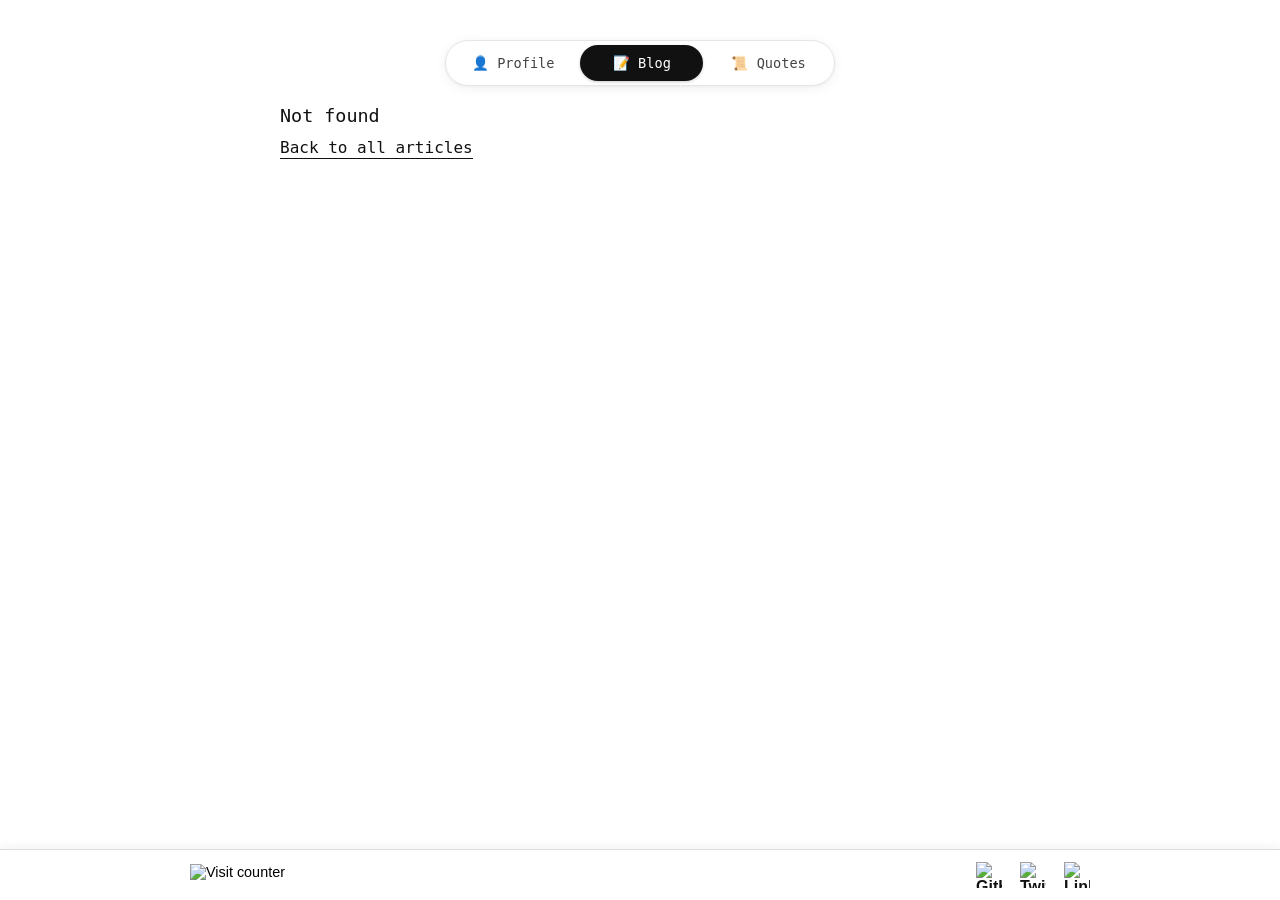
==== blog/index.html @ f53bb396 "Updates" ====
<!doctype html><html lang="en"><head><script async src="https://pagead2.googlesyndication.com/pagead/js/adsbygoogle.js?client=ca-pub-7450531982776305" crossorigin="anonymous"></script><meta name="google-adsense-account" content="ca-pub-7450531982776305"><meta charset="utf-8"/><link rel="icon" href="/favicon.jpg"/><meta name="viewport" content="width=device-width,initial-scale=1"/><meta name="theme-color" content="#000000"/><meta name="description" content="Notes from building with coding agents, Claude Code and AI engineering, each with an agent version your agent can read and apply."/><meta name="keywords" content="Mano Ranjan, Software Engineer, Machine Learning, Portfolio, P2P, Vector Search"/><meta name="author" content="Mano Ranjan Narayanasamy"/><meta name="robots" content="index, follow"/><link rel="canonical" href="https://manosec.github.io/blog/"/><meta property="og:type" content="website"/><meta property="og:url" content="https://manosec.github.io/blog/"/><meta property="og:title" content="Blog | Mano Ranjan Narayanasamy"/><meta property="og:description" content="Notes from building with coding agents, Claude Code and AI engineering, each with an agent version your agent can read and apply."/><meta property="og:image" content="/og-image.jpg"/><meta property="twitter:card" content="summary_large_image"/><meta property="twitter:url" content="https://manosec.github.io/blog/"/><meta property="twitter:title" content="Blog | Mano Ranjan Narayanasamy"/><meta property="twitter:description" content="Notes from building with coding agents, Claude Code and AI engineering, each with an agent version your agent can read and apply."/><meta property="twitter:image" content="/og-image.jpg"/><link rel="apple-touch-icon" href="/logo192.png"/><link rel="manifest" href="/manifest.json"/><script async src="https://www.googletagmanager.com/gtag/js?id=G-XTC7CJ8JSM"></script><script>function gtag(){dataLayer.push(arguments)}window.dataLayer=window.dataLayer||[],gtag("js",new Date),gtag("config","G-XTC7CJ8JSM")</script><title>Blog | Mano Ranjan Narayanasamy</title><script type="text/javascript">!function(n){if("/"===n.search[1]){var a=n.search.slice(1).split("&").map((function(n){return n.replace(/~and~/g,"&")})).join("?");window.history.replaceState(null,null,n.pathname.slice(0,-1)+a+n.hash)}}(window.location)</script><script type="application/ld+json">{
      "@context": "https://schema.org",
      "@type": "Person",
      "name": "Mano Ranjan Narayanasamy",
      "jobTitle": "Software Engineer",
      "url": "https://manosec.github.io",
      "sameAs": [
        "https://github.com/manosec",
        "https://linkedin.com/in/manoranjann"
      ],
      "knowsAbout": ["Software Engineering", "Machine Learning", "P2P Applications", "Vector Search"]
    }</script><script defer="defer" src="/static/js/main.9d3b3a0c.js"></script><link href="/static/css/main.6bdde94e.css" rel="stylesheet"></head><body><noscript>You need to enable JavaScript to run this app.</noscript><div id="root"></div></body></html>
---- static/css/main.6bdde94e.css ----
body{-webkit-font-smoothing:antialiased;-moz-osx-font-smoothing:grayscale;font-family:-apple-system,BlinkMacSystemFont,Segoe UI,Roboto,Oxygen,Ubuntu,Cantarell,Fira Sans,Droid Sans,Helvetica Neue,sans-serif;margin:0}code{font-family:source-code-pro,Menlo,Monaco,Consolas,Courier New,monospace}.App{text-align:center}.App-logo{height:40vmin;pointer-events:none}@media (prefers-reduced-motion:no-preference){.App-logo{-webkit-animation:App-logo-spin 20s linear infinite;animation:App-logo-spin 20s linear infinite}}.App-header{align-items:center;background-color:#282c34;color:#fff;display:flex;flex-direction:column;font-size:calc(10px + 2vmin);justify-content:center;min-height:100vh}.App-link{color:#61dafb}@-webkit-keyframes App-logo-spin{0%{-webkit-transform:rotate(0deg);transform:rotate(0deg)}to{-webkit-transform:rotate(1turn);transform:rotate(1turn)}}@keyframes App-logo-spin{0%{-webkit-transform:rotate(0deg);transform:rotate(0deg)}to{-webkit-transform:rotate(1turn);transform:rotate(1turn)}}.portfolio-app{color:#111;font-family:monospace,sans-serif;line-height:1.5;margin:0 auto;max-width:900px;padding:40px 20px 65px}.visually-hidden{clip:rect(0,0,0,0);border:0;height:1px;margin:-1px;overflow:hidden;padding:0;position:absolute;width:1px}.content-container{display:flex;gap:30px}.avatar-container{align-items:flex-start;display:flex;flex:0 0 auto;position:-webkit-sticky;position:sticky;top:40px}.avatar-image{background-color:#f5f5f5;border-radius:10px;height:180px;object-fit:contain;width:180px}.content{display:flex;flex:1 1;flex-direction:column;gap:20px}section{margin-bottom:20px}h1{font-size:1.1rem;margin-bottom:5px}h1,h2{font-weight:400}h2{font-size:1rem;margin-bottom:8px}p{margin:0 0 10px}a{border-bottom:1px solid #111;color:#111;padding-bottom:1px;text-decoration:none}a:hover{opacity:.7}ul{list-style-type:none;margin:0;padding:0}li{margin-bottom:10px}.blog-section,.experience-section,.intro-section,.projects-section,.skills-section{margin-bottom:25px}.skills-grid{display:flex;flex-wrap:wrap;gap:6px}.skill-tag{background:#f8f8f8;border:1px solid #e8e8e8;border-radius:4px;color:#222;font-family:monospace,sans-serif;font-size:.72rem;padding:4px 9px;transition:all .1s ease;white-space:nowrap}.skill-tag:hover{background:#f0f0f0;border-color:#ccc}.links-section{align-items:center;background-color:#fff;border-top:1px solid #ddd;bottom:0;box-shadow:0 -2px 10px rgba(0,0,0,.05);display:flex;height:50px;justify-content:center;left:0;padding:0;position:fixed;right:0;text-align:center;z-index:9999}.links-container{justify-content:space-between;margin:0 auto;max-width:900px;padding:0 20px;width:100%}.links-container,.links-section a{align-items:center;display:flex;height:100%}.links-section a{border-bottom:none;font-weight:700}.social-logo{display:block;height:26px;margin:auto 0;transition:-webkit-transform .2s ease;transition:transform .2s ease;transition:transform .2s ease,-webkit-transform .2s ease;width:26px}.social-logo:hover{-webkit-transform:scale(1.2);transform:scale(1.2)}.left-section{font-size:.9rem;gap:4px;text-align:left}.left-section,.right-section{align-items:center;display:flex;height:100%}.right-section{gap:18px;justify-content:flex-end}.visitor-badge{display:inline-block;height:22px;vertical-align:middle}.timeline{padding-left:30px;position:relative}.timeline:before{background:#e0e0e0;content:"";height:100%;left:0;position:absolute;top:0;width:2px}.timeline-item{margin-bottom:40px;position:relative}.timeline-item:last-child{margin-bottom:0}.timeline-date{background:#007bff;border-radius:20px;color:#fff;font-size:14px;left:-30px;padding:5px 15px;position:absolute;top:0;-webkit-transform:translateX(-50%);transform:translateX(-50%)}.timeline-content{background:#f9f9f9;border-radius:8px;box-shadow:0 3px 10px rgba(0,0,0,.1);padding:20px}.timeline-title{font-weight:600;margin-bottom:10px}.timeline-location{color:#777;font-style:italic;margin-bottom:15px}.contact-section{background-color:#f9f9f9}.contact-info{margin-bottom:30px}.contact-item{margin-bottom:25px}.contact-item h3{font-weight:600;margin-bottom:15px}.contact-item h4{font-weight:600;margin-bottom:5px}.social-links{display:flex;gap:15px;margin-top:30px}.social-icon{align-items:center;background:#007bff;border-radius:50%;color:#fff;display:inline-flex;font-size:18px;height:40px;justify-content:center;transition:all .3s ease;width:40px}.social-icon:hover{background:#0056b3;-webkit-transform:translateY(-3px);transform:translateY(-3px)}.contact-form{background:#fff;border-radius:10px;box-shadow:0 5px 15px rgba(0,0,0,.1);padding:30px}.submit-button{border-radius:30px;margin-top:10px;padding:10px 25px}.footer{background:#333;color:#fff;padding:30px 0}.footer-content{align-items:center;display:flex;flex-wrap:wrap;justify-content:space-between}.footer-links{display:flex;gap:20px}.footer-links a{color:#fff;text-decoration:none;transition:color .3s ease}.footer-links a:hover{color:#007bff}@media (max-width:768px){.content-container{flex-direction:column}.avatar-container{margin-bottom:30px;position:relative;top:0}.hero-section{padding:100px 0;text-align:center}.hero-image-container{margin-top:40px}.profile-placeholder{height:250px;width:250px}.section-title{font-size:28px}.timeline-date{display:inline-block;left:0;margin-bottom:15px;position:relative;-webkit-transform:none;transform:none}.footer-content{flex-direction:column;text-align:center}.footer-links{justify-content:center;margin-top:20px}}.chat-container{background-color:#fff;border:1px solid #ddd;border-radius:10px;bottom:60px;box-shadow:0 2px 15px rgba(0,0,0,.1);display:flex;flex-direction:column;font-family:monospace,sans-serif;height:400px;overflow:hidden;position:fixed;right:20px;width:320px;z-index:1000}.chat-header{align-items:center;background-color:#f5f5f5;border-bottom:1px solid #ddd;display:flex;justify-content:space-between;padding:12px 15px}.chat-header span{font-size:.9rem;font-weight:700}.chat-controls{align-items:center;display:flex;gap:10px}.clear-button{background:none;border:none;color:#666;cursor:pointer;font-family:monospace,sans-serif;font-size:.75rem;padding:3px 6px}.clear-button:hover{text-decoration:underline}.close-button{background:none;border:none;cursor:pointer;font-size:1.2rem;padding:0 5px}.chat-messages{display:flex;flex:1 1;flex-direction:column;gap:10px;overflow-y:auto;padding:15px}.message{border-radius:8px;font-size:.85rem;line-height:1.4;max-width:80%;padding:8px 12px;word-break:break-word}.message.bot{align-self:flex-start;background-color:#f1f1f1}.message.user{align-self:flex-end;background-color:#f5f5f5;border:1px solid #ddd}.message.loading{min-height:20px}.loading-dots{display:inline-flex}.loading-dots span{-webkit-animation:dotFade 1.4s infinite;animation:dotFade 1.4s infinite;opacity:0}.loading-dots span:first-child{-webkit-animation-delay:0s;animation-delay:0s}.loading-dots span:nth-child(2){-webkit-animation-delay:.2s;animation-delay:.2s}.loading-dots span:nth-child(3){-webkit-animation-delay:.4s;animation-delay:.4s}@-webkit-keyframes dotFade{0%,80%,to{opacity:0}40%{opacity:1}}@keyframes dotFade{0%,80%,to{opacity:0}40%{opacity:1}}.chat-input:disabled,.send-button:disabled{cursor:not-allowed;opacity:.6}.chat-input-container{border-top:1px solid #ddd;display:flex;padding:10px}.chat-input{flex:1 1}.chat-input,.send-button{border:1px solid #ddd;border-radius:4px;font-family:monospace,sans-serif;font-size:.85rem;padding:8px 12px}.send-button{background-color:#f5f5f5;cursor:pointer;margin-left:8px}.send-button:hover{background-color:#eaeaea}.chat-toggle{align-items:center;background:none;border:none;cursor:pointer;display:flex;margin-right:5px;padding:0}.chat-toggle svg{stroke:#111;height:26px;width:26px}.chat-toggle:hover svg{-webkit-transform:scale(1.2);transform:scale(1.2)}@media (max-width:768px){.chat-container{bottom:60px;height:350px;left:20px;right:20px;width:calc(100% - 40px)}}.chat-indicator{background-color:#2c2c2c;bottom:70px;box-shadow:0 2px 10px rgba(0,0,0,.2);cursor:pointer;height:50px;position:fixed;right:20px;transition:all .3s ease;width:50px;z-index:1000}.chat-indicator,.dev-badge{align-items:center;border-radius:50%;display:flex;justify-content:center}.dev-badge{-webkit-animation:pulse 1.5s infinite;animation:pulse 1.5s infinite;font-size:12px;height:22px;position:absolute;right:-5px;top:-5px;width:22px}.dev-badge,.dev-status{background-color:#ff9800;color:#fff}.dev-status{border-radius:10px;font-size:.7rem;font-weight:400;margin-left:5px;padding:2px 6px}@-webkit-keyframes pulse{0%{opacity:1;-webkit-transform:scale(1);transform:scale(1)}50%{opacity:.8;-webkit-transform:scale(1.1);transform:scale(1.1)}to{opacity:1;-webkit-transform:scale(1);transform:scale(1)}}@keyframes pulse{0%{opacity:1;-webkit-transform:scale(1);transform:scale(1)}50%{opacity:.8;-webkit-transform:scale(1.1);transform:scale(1.1)}to{opacity:1;-webkit-transform:scale(1);transform:scale(1)}}@media (max-width:768px){.chat-indicator{bottom:65px;right:15px}}.chill-indicator{align-items:center;background-color:#2c2c2c;border-radius:50%;box-shadow:0 2px 10px rgba(0,0,0,.2);cursor:pointer;display:flex;font-size:18px;height:42px;justify-content:center;line-height:1;position:fixed;right:20px;top:12px;transition:all .2s ease;width:42px;z-index:1100}.chill-indicator:hover{-webkit-transform:scale(1.1);transform:scale(1.1)}.chill-container{background-color:#fff;border:1px solid #ddd;border-radius:10px;box-shadow:0 2px 15px rgba(0,0,0,.1);display:flex;flex-direction:column;font-family:monospace,sans-serif;overflow:hidden;position:fixed;right:15px;top:55px;width:260px;z-index:1100}.chill-header{align-items:center;background-color:#f5f5f5;border-bottom:1px solid #ddd;display:flex;font-size:.85rem;font-weight:700;justify-content:space-between;padding:8px 12px}.chill-canvas{background:#f9f9f9;border:1px solid #ddd;border-radius:3px;cursor:pointer;display:block;margin:0 auto;touch-action:none}.chill-controls{display:flex;gap:6px;justify-content:center;padding:6px 8px}.chill-controls button{background:#f5f5f5;border:1px solid #ddd;border-radius:4px;cursor:pointer;font-family:monospace,sans-serif;font-size:.7rem;padding:4px 8px}.chill-controls .hotkey{text-decoration:underline;text-decoration-thickness:1px;text-underline-offset:2px}.chill-controls button:disabled{cursor:not-allowed;opacity:.6}.chill-instructions{color:#666;font-size:.65rem;padding:0 0 8px;text-align:center}@media (max-width:768px){.chill-container{right:15px;top:50px;width:calc(100% - 30px)}.chill-indicator{font-size:16px;height:36px;right:12px;top:10px;width:36px}}.naval-section{background:#fafafa;border:1px solid #eee;border-radius:8px;margin-top:8px;padding:16px 18px}.quote-search{border:1px solid #ccc;border-radius:4px;box-sizing:border-box;font-family:monospace,sans-serif;font-size:.9rem;margin-bottom:10px;padding:10px 12px;width:100%}.quote-search:focus{border-color:#111;outline:none}.quotes-meta{color:#666;font-size:.75rem;margin-bottom:8px}.quotes-list{display:flex;flex-direction:column;gap:8px;max-height:420px;overflow-y:auto;padding-right:4px}.quote-card{background:#fff;border:1px solid #e6e6e6;border-radius:6px;cursor:pointer;font-size:.85rem;line-height:1.35;padding:12px 14px;transition:all .1s ease}.quote-card:hover{border-color:#111;box-shadow:0 1px 3px rgba(0,0,0,.06);-webkit-transform:translateY(-1px);transform:translateY(-1px)}.quote-card .quote-tags{margin-left:auto;margin-right:6px}.quote-card.quote-highlight{-webkit-animation:quoteFlash 1.8s ease-out;animation:quoteFlash 1.8s ease-out;background:#fffbeb;border-color:#facc15;box-shadow:0 0 0 3px rgba(250,204,21,.15);position:relative}.quote-card.quote-highlight:after{background:#facc15;border-radius:3px;color:#111;content:"★ random";font-size:.6rem;font-weight:600;letter-spacing:.5px;padding:1px 6px;position:absolute;right:12px;top:-8px}@-webkit-keyframes quoteFlash{0%{box-shadow:0 0 0 3px rgba(250,204,21,.45)}to{box-shadow:0 0 0 3px rgba(250,204,21,.1)}}@keyframes quoteFlash{0%{box-shadow:0 0 0 3px rgba(250,204,21,.45)}to{box-shadow:0 0 0 3px rgba(250,204,21,.1)}}.copy-toast{-webkit-animation:copyToastFade 1.15s forwards;animation:copyToastFade 1.15s forwards;background-color:#111;border-radius:4px;box-shadow:0 3px 10px rgba(0,0,0,.25);color:#fff;font-family:monospace,sans-serif;font-size:.7rem;opacity:.95;padding:4px 9px;pointer-events:none;position:fixed;-webkit-transform:translateY(-50%);transform:translateY(-50%);white-space:nowrap;z-index:99999}@-webkit-keyframes copyToastFade{0%{opacity:.95;-webkit-transform:translateY(-50%);transform:translateY(-50%)}70%{opacity:.95}to{opacity:0;-webkit-transform:translateY(-60%);transform:translateY(-60%)}}@keyframes copyToastFade{0%{opacity:.95;-webkit-transform:translateY(-50%);transform:translateY(-50%)}70%{opacity:.95}to{opacity:0;-webkit-transform:translateY(-60%);transform:translateY(-60%)}}.quote-text{align-items:flex-start;color:#222;display:flex;gap:8px;justify-content:space-between;margin-bottom:6px}.quote-content{flex:1 1}.quote-meta{color:#666;font-size:.7rem;gap:8px;justify-content:space-between}.quote-actions,.quote-meta{align-items:center;display:flex}.quote-actions{gap:6px;margin-left:auto}.quote-source{flex-shrink:0;font-style:italic}.copy-hint{background:#f0f0f0;border-radius:3px;flex-shrink:0;font-size:.65rem;opacity:.7;padding:1px 6px}.share-pref{align-items:center;color:#666;display:flex;font-size:.65rem;gap:6px;justify-content:center}.share-pref button{background:#fff;border:1px solid #ddd;border-radius:3px;cursor:pointer;font-family:monospace,sans-serif;font-size:.65rem;line-height:1;padding:2px 6px}.share-pref button.active{background:#111;border-color:#111;color:#fff}.share-pref button:hover{border-color:#111}.share-icon{border-radius:3px;cursor:pointer;flex-shrink:0;font-size:.85rem;opacity:.55;padding:1px 4px;transition:all .1s ease;-webkit-user-select:none;user-select:none}.share-icon:hover{background:#f5f5f5;opacity:1}.share-default-topright{align-items:center;background:#fff;border:1px solid #e5e5e5;border-radius:9999px;box-shadow:0 2px 8px rgba(0,0,0,.08);color:#444;display:flex;font-family:monospace,sans-serif;font-size:.7rem;gap:4px;padding:4px 8px;position:fixed;right:15px;top:12px;z-index:120}.share-default-topright span{font-size:.65rem;margin-right:2px}.share-default-topright button{background:#fff;border:1px solid #ddd;border-radius:999px;cursor:pointer;font-family:monospace,sans-serif;font-size:.7rem;line-height:1;padding:2px 6px}.share-default-topright button.active{background:#111;border-color:#111;color:#fff}.share-default-topright button:hover{border-color:#111}@media (max-width:768px){.share-default-topright{font-size:.6rem;padding:3px 6px;right:10px;top:55px}.share-default-topright span{font-size:.55rem}.share-default-topright button{font-size:.6rem;padding:1px 4px}}.author-avatar{border:1px solid #e8e8e8;border-radius:50%;flex-shrink:0;height:22px;margin-right:6px;object-fit:cover;vertical-align:middle;width:22px}.quote-btn{background:#fff;border:1px solid #ddd;border-radius:4px;cursor:pointer;font-family:monospace,sans-serif;font-size:.75rem;line-height:1;padding:6px 10px}.quote-btn:hover{background:#f8f8f8;border-color:#111}.load-more{margin-top:10px;width:100%}@media (max-width:768px){.quotes-list{max-height:320px}.quote-card{font-size:.8rem;padding:10px 12px}.quote-text{font-size:.82rem;gap:6px;margin-bottom:4px}.quote-meta{font-size:.65rem;gap:4px}.author-avatar{height:18px;margin-right:4px;width:18px}.x-share-icon{font-size:.75rem;margin-top:0}.cat-pill{font-size:.65rem;padding:3px 9px}.quotes-view{padding:0 10px 8px}}.showcase-section{margin-bottom:20px}.showcase-section h3{font-size:.95rem;margin-bottom:8px}.showcase-grid{grid-gap:10px;display:grid;gap:10px;grid-template-columns:repeat(auto-fit,minmax(160px,1fr))}.showcase-card{background:#fafafa;border:1px solid #eee;border-radius:6px;color:inherit;display:block;font-size:.72rem;line-height:1.3;padding:10px;text-decoration:none;transition:box-shadow .1s ease,-webkit-transform .1s ease;transition:transform .1s ease,box-shadow .1s ease;transition:transform .1s ease,box-shadow .1s ease,-webkit-transform .1s ease}.showcase-card:hover{box-shadow:0 2px 6px rgba(0,0,0,.06);-webkit-transform:translateY(-1px);transform:translateY(-1px)}.showcase-text{color:#222;font-style:italic;margin-bottom:8px}.showcase-author{align-items:center;color:#555;display:flex;font-size:.68rem;gap:5px}.author-thumb{border:1px solid #ddd;border-radius:50%;flex-shrink:0;height:18px;object-fit:cover;width:18px}@media (max-width:480px){.showcase-grid{grid-template-columns:1fr}.showcase-card{padding:8px}.showcase-text{font-size:.68rem}}.island-bar{align-items:center;background:#fff;border:1px solid #e5e5e5;border-radius:9999px;box-shadow:0 2px 12px rgba(0,0,0,.06),0 1px 3px rgba(0,0,0,.04);display:flex;font-family:monospace,sans-serif;justify-content:center;margin:0 auto 16px;max-width:380px;padding:4px;position:-webkit-sticky;position:sticky;top:12px;z-index:120}.island-tabs{display:flex;gap:4px;width:100%}.island-tab{align-items:center;background:transparent;border:none;border-radius:9999px;color:#444;cursor:pointer;display:flex;flex:1 1;font-size:.85rem;font-weight:500;justify-content:center;padding:8px 22px;transition:all .15s ease;white-space:nowrap}.island-tab:hover{background:#f6f6f6;color:#111}.island-tab.active{background:#111;box-shadow:0 1px 3px rgba(0,0,0,.2);color:#fff}.island-tab.active:hover{background:#000}.quotes-view{margin:0 auto;max-width:900px;padding:0 20px 8px}.quotes-view-header{margin-bottom:16px;text-align:center}.quotes-view-header h2{font-size:1.05rem;margin:0 0 4px}.category-filters{display:flex;flex-wrap:wrap;gap:6px;justify-content:center;margin-bottom:12px}.cat-pill{background:#fff;border:1px solid #ddd;border-radius:999px;color:#444;cursor:pointer;font-family:monospace,sans-serif;font-size:.72rem;padding:4px 11px;transition:all .1s ease}.cat-pill:hover{border-color:#111;color:#111}.cat-pill.active{background:#111;border-color:#111;color:#fff}.quote-tags{display:flex;flex-wrap:wrap;gap:4px}.quote-tag{background:#f0f0f0;border-radius:3px;color:#444;font-size:.58rem;line-height:1.2;padding:1px 5px}@media (max-width:768px){.island-bar{max-width:calc(100% - 32px);top:8px}.island-tab{font-size:.8rem;padding:8px 14px}}.authors-section{margin-bottom:16px}.authors-header{align-items:center;color:#555;display:flex;font-size:.8rem;font-weight:500;justify-content:space-between;margin-bottom:8px}.authors-header .clear-author{background:#f5f5f5;border:1px solid #ddd;border-radius:4px;cursor:pointer;font-family:monospace;font-size:.65rem;padding:2px 8px}.authors-header .clear-author:hover{background:#eee}.authors-grid{-webkit-overflow-scrolling:touch;display:flex;gap:10px;justify-content:center;margin:0 auto;overflow-x:auto;padding-bottom:8px;scroll-snap-type:x mandatory}.author-card{align-items:center;background:#fff;border:1px solid #e8e8e8;border-radius:8px;cursor:pointer;display:flex;flex-direction:column;flex-shrink:0;padding:8px;scroll-snap-align:start;transition:all .15s ease;width:155px}.author-card:hover{border-color:#ccc;-webkit-transform:translateY(-2px);transform:translateY(-2px)}.author-card.selected{background:#fafafa;border-color:#111;box-shadow:0 0 0 2px hsla(0,0%,7%,.1)}.author-card-img{border:2px solid #f0f0f0;border-radius:50%;height:52px;margin-bottom:6px;object-fit:cover;width:52px}.author-card.selected .author-card-img{border-color:#111}.author-card-info{font-size:.7rem;text-align:center}.author-card-name{color:#222;display:block;font-weight:500;line-height:1.2}.author-card-count{color:#777;display:block;font-size:.6rem;margin-top:1px}.author-card-bio{color:#555;font-size:.6rem;line-height:1.35;margin-bottom:4px;margin-top:4px;text-align:center}.x-share-icon{cursor:pointer;flex-shrink:0;font-size:.85rem;margin-top:2px;opacity:.7;transition:opacity .1s ease;-webkit-user-select:none;user-select:none}.x-share-icon:hover{opacity:1}@media (max-width:768px){.authors-grid{-webkit-overflow-scrolling:touch;gap:6px;justify-content:center;padding-bottom:4px}.author-card{padding:6px;width:125px}.author-card-img{height:42px;margin-bottom:4px;width:42px}.author-card-info{font-size:.62rem}.author-card-name{font-size:.65rem}.author-card-bio{font-size:.58rem;margin-bottom:2px;margin-top:2px}.author-card-count{font-size:.52rem}}@media (max-width:480px){.authors-grid{gap:5px;justify-content:center}.author-card{padding:5px;width:108px}.author-card-img{height:38px;width:38px}.author-card-bio{font-size:.55rem;margin-bottom:2px;margin-top:2px}}.blog{margin:0 auto;max-width:720px;padding:0 4px 8px}.blog h2{font-size:1.15rem;margin:8px 0 6px}.blog-intro{color:#444;font-size:.9rem;margin:0 0 18px}.post-list{list-style:none;margin:0 0 24px;padding:0}.post-item{border-bottom:1px solid #eee;padding:14px 0}.post-title{color:#111;font-weight:700;text-decoration:none}.post-title:hover{text-decoration:underline}.post-heading{line-height:1.35}.post-meta{color:#666;font-size:.78rem;margin:4px 0}.post-summary{font-size:.9rem;margin:6px 0 12px}.back-link{font-size:.85rem;margin:4px 0 10px}.blog h1.post-heading{font-size:1.35rem;line-height:1.3;margin:8px 0 6px}.agent-hint{color:#555;font-size:.82rem;margin:8px 0 18px}.article-body{color:#222;font-size:.95rem;line-height:1.7;overflow-wrap:break-word}.article-body p{margin:0 0 14px}.article-body h2{font-size:1.05rem;margin:28px 0 8px}.article-body a{color:#111;text-decoration:underline;text-underline-offset:2px}.article-body ol,.article-body ul{margin:0 0 14px;padding-left:22px}.article-body li{margin:4px 0}.article-body blockquote{border-left:3px solid #ddd;color:#444;margin:0 0 14px;padding:2px 0 2px 14px}.article-body code{background:#f4f4f4;border-radius:4px;font-size:.85em;padding:1px 5px}.article-body pre{background:#f6f6f6;border:1px solid #e8e8e8;border-radius:6px;line-height:1.5;margin:0 0 14px;overflow-x:auto;padding:12px 14px}.article-body pre code{background:none;font-size:.8rem;padding:0;white-space:pre-wrap}.agent-box{background:#fafafa;border:1px solid #ddd;border-radius:8px;margin-top:18px;padding:14px 16px}.agent-box h3{font-size:.95rem;margin:0 0 6px}.agent-box p{font-size:.85rem;margin:6px 0}.agent-link{align-items:center;display:flex;flex-wrap:wrap;gap:8px;margin:8px 0}.agent-link code{background:#fff;border:1px solid #e5e5e5;border-radius:4px;font-size:.8rem;padding:6px 8px;word-break:break-all}.agent-note{color:#555}
/*# sourceMappingURL=main.6bdde94e.css.map*/
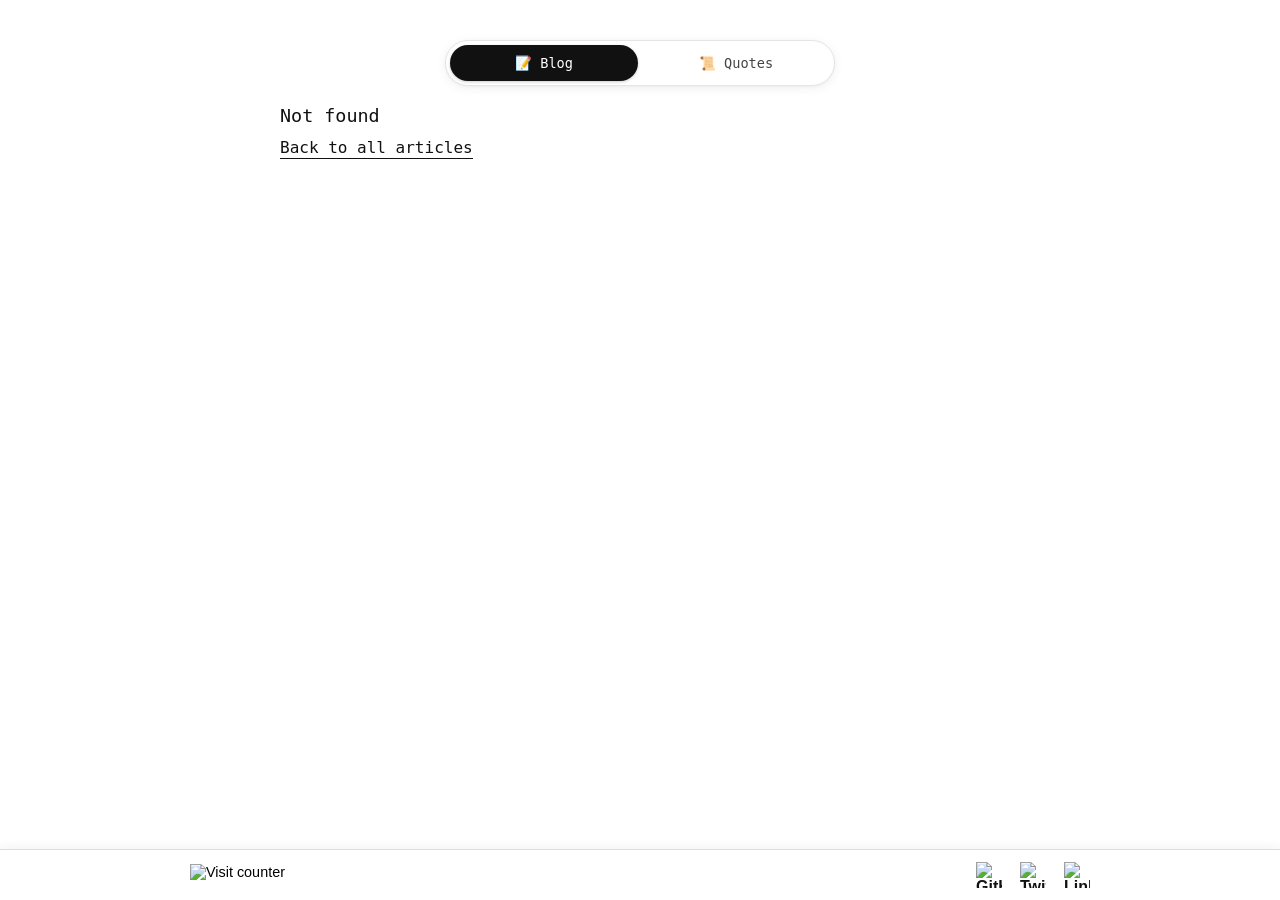
==== commit 8e040e33: "Updates" ====
--- a/blog/index.html
+++ b/blog/index.html
@@ -1,12 +1,10 @@
-<!doctype html><html lang="en"><head><script async src="https://pagead2.googlesyndication.com/pagead/js/adsbygoogle.js?client=ca-pub-7450531982776305" crossorigin="anonymous"></script><meta name="google-adsense-account" content="ca-pub-7450531982776305"><meta charset="utf-8"/><link rel="icon" href="/favicon.jpg"/><meta name="viewport" content="width=device-width,initial-scale=1"/><meta name="theme-color" content="#000000"/><meta name="description" content="Notes from building with coding agents, Claude Code and AI engineering, each with an agent version your agent can read and apply."/><meta name="keywords" content="Mano Ranjan, Software Engineer, Machine Learning, Portfolio, P2P, Vector Search"/><meta name="author" content="Mano Ranjan Narayanasamy"/><meta name="robots" content="index, follow"/><link rel="canonical" href="https://manosec.github.io/blog/"/><meta property="og:type" content="website"/><meta property="og:url" content="https://manosec.github.io/blog/"/><meta property="og:title" content="Blog | Mano Ranjan Narayanasamy"/><meta property="og:description" content="Notes from building with coding agents, Claude Code and AI engineering, each with an agent version your agent can read and apply."/><meta property="og:image" content="/og-image.jpg"/><meta property="twitter:card" content="summary_large_image"/><meta property="twitter:url" content="https://manosec.github.io/blog/"/><meta property="twitter:title" content="Blog | Mano Ranjan Narayanasamy"/><meta property="twitter:description" content="Notes from building with coding agents, Claude Code and AI engineering, each with an agent version your agent can read and apply."/><meta property="twitter:image" content="/og-image.jpg"/><link rel="apple-touch-icon" href="/logo192.png"/><link rel="manifest" href="/manifest.json"/><script async src="https://www.googletagmanager.com/gtag/js?id=G-XTC7CJ8JSM"></script><script>function gtag(){dataLayer.push(arguments)}window.dataLayer=window.dataLayer||[],gtag("js",new Date),gtag("config","G-XTC7CJ8JSM")</script><title>Blog | Mano Ranjan Narayanasamy</title><script type="text/javascript">!function(n){if("/"===n.search[1]){var a=n.search.slice(1).split("&").map((function(n){return n.replace(/~and~/g,"&")})).join("?");window.history.replaceState(null,null,n.pathname.slice(0,-1)+a+n.hash)}}(window.location)</script><script type="application/ld+json">{
+<!doctype html><html lang="en"><head><script async src="https://pagead2.googlesyndication.com/pagead/js/adsbygoogle.js?client=ca-pub-7450531982776305" crossorigin="anonymous"></script><meta name="google-adsense-account" content="ca-pub-7450531982776305"><meta charset="utf-8"/><link rel="icon" href="/favicon.jpg"/><meta name="viewport" content="width=device-width,initial-scale=1"/><meta name="theme-color" content="#000000"/><meta name="description" content="Notes from building with coding agents, Claude Code and AI engineering, each with an agent version your agent can read and apply."/><meta name="keywords" content="Mano Ranjan, coding agents, Claude Code, AI engineering, articles, quotes"/><meta name="author" content="Mano Ranjan Narayanasamy"/><meta name="robots" content="index, follow"/><link rel="canonical" href="https://manosec.github.io/blog/"/><meta property="og:type" content="website"/><meta property="og:url" content="https://manosec.github.io/blog/"/><meta property="og:title" content="Blog | Mano Ranjan Narayanasamy"/><meta property="og:description" content="Notes from building with coding agents, Claude Code and AI engineering, each with an agent version your agent can read and apply."/><meta property="og:image" content="/og-image.jpg"/><meta property="twitter:card" content="summary_large_image"/><meta property="twitter:url" content="https://manosec.github.io/blog/"/><meta property="twitter:title" content="Blog | Mano Ranjan Narayanasamy"/><meta property="twitter:description" content="Notes from building with coding agents, Claude Code and AI engineering, each with an agent version your agent can read and apply."/><meta property="twitter:image" content="/og-image.jpg"/><link rel="apple-touch-icon" href="/logo192.png"/><link rel="manifest" href="/manifest.json"/><script async src="https://www.googletagmanager.com/gtag/js?id=G-XTC7CJ8JSM"></script><script>function gtag(){dataLayer.push(arguments)}window.dataLayer=window.dataLayer||[],gtag("js",new Date),gtag("config","G-XTC7CJ8JSM")</script><title>Blog | Mano Ranjan Narayanasamy</title><script type="text/javascript">!function(n){if("/"===n.search[1]){var a=n.search.slice(1).split("&").map((function(n){return n.replace(/~and~/g,"&")})).join("?");window.history.replaceState(null,null,n.pathname.slice(0,-1)+a+n.hash)}}(window.location)</script><script type="application/ld+json">{
       "@context": "https://schema.org",
       "@type": "Person",
       "name": "Mano Ranjan Narayanasamy",
-      "jobTitle": "Software Engineer",
       "url": "https://manosec.github.io",
       "sameAs": [
         "https://github.com/manosec",
         "https://linkedin.com/in/manoranjann"
-      ],
-      "knowsAbout": ["Software Engineering", "Machine Learning", "P2P Applications", "Vector Search"]
-    }</script><script defer="defer" src="/static/js/main.9d3b3a0c.js"></script><link href="/static/css/main.6bdde94e.css" rel="stylesheet"></head><body><noscript>You need to enable JavaScript to run this app.</noscript><div id="root"></div></body></html>+      ]
+    }</script><script defer="defer" src="/static/js/main.4e8ebeb4.js"></script><link href="/static/css/main.6bdde94e.css" rel="stylesheet"></head><body><noscript>You need to enable JavaScript to run this app.</noscript><div id="root"></div></body></html>
